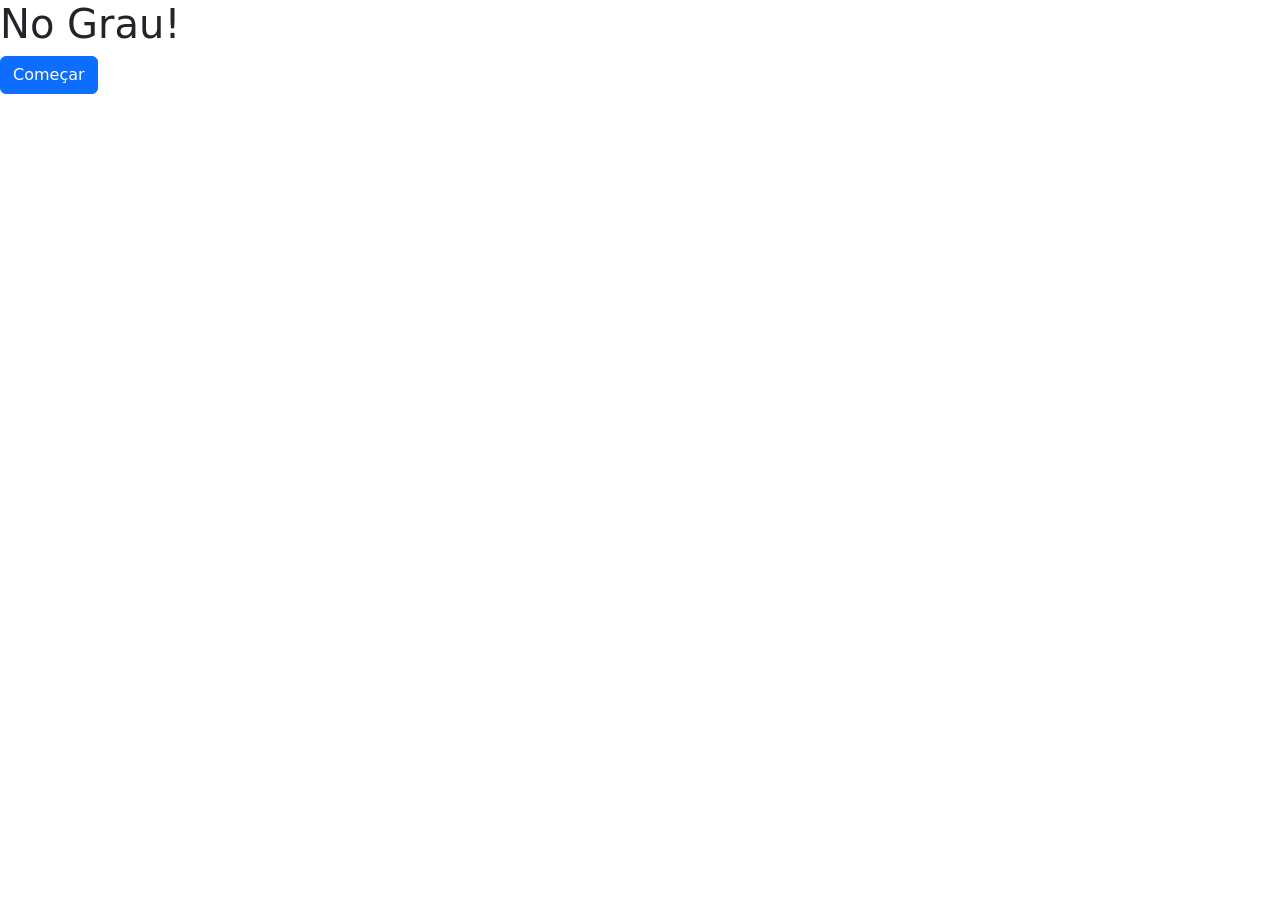
==== index.html @ 1e4f4fc5 "Update and rename main.html to index.html" ====
<!doctype html>
<html lang="en">

<head>
  <meta charset="utf-8">
  <meta name="viewport" content="width=device-width, initial-scale=1">
  <title>Bootstrap demo</title>
  <link href="https://cdn.jsdelivr.net/npm/bootstrap@5.3.3/dist/css/bootstrap.min.css" rel="stylesheet"
    integrity="sha384-QWTKZyjpPEjISv5WaRU9OFeRpok6YctnYmDr5pNlyT2bRjXh0JMhjY6hW+ALEwIH" crossorigin="anonymous">
</head>

<body>
  <h1>No Grau!</h1>
  <a href="Inicio\index.html">
    <input class="btn btn-primary" type="submit" value="Começar">
  </a>
</body>

</html>
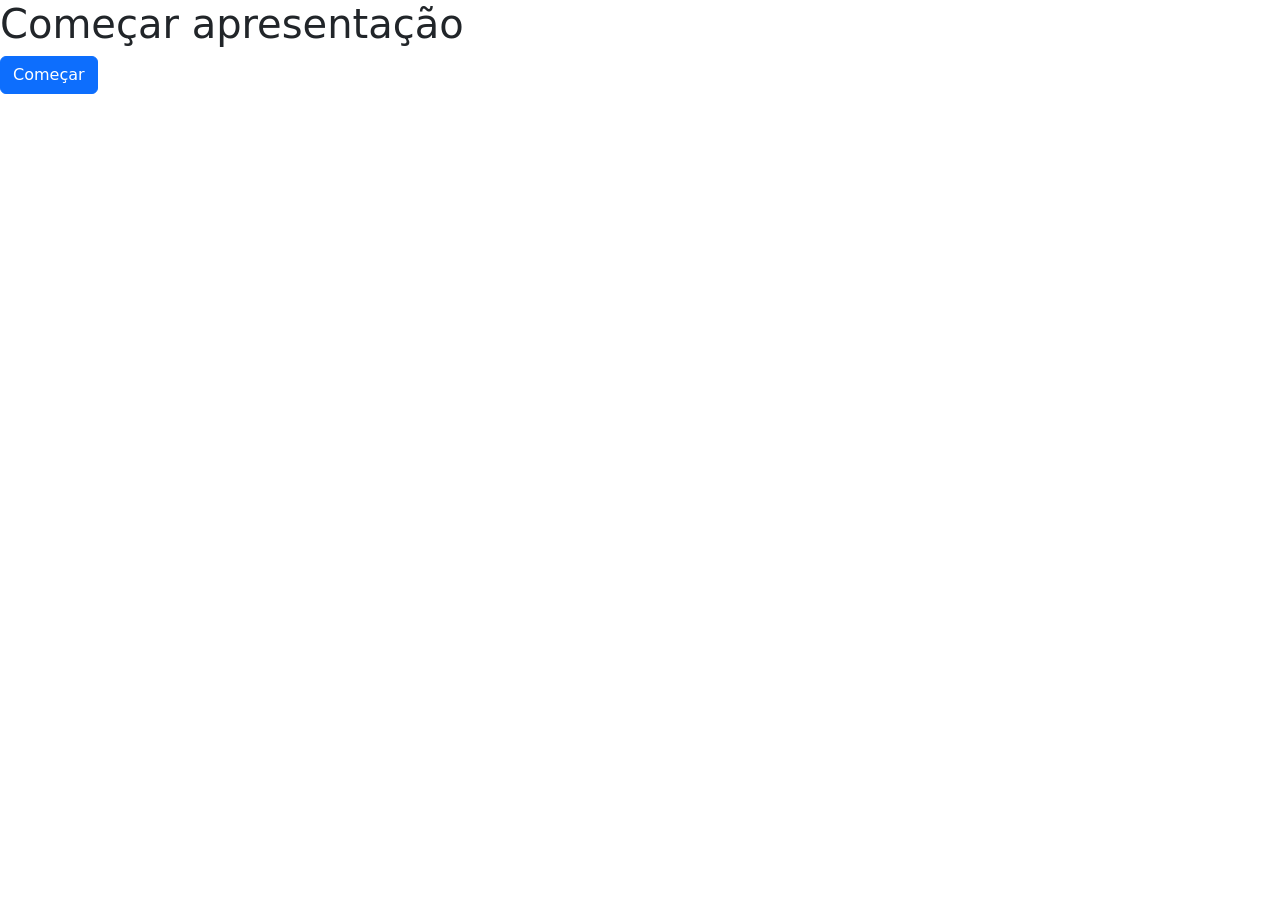
==== commit d4837582: "Update index.html" ====
--- a/index.html
+++ b/index.html
@@ -10,10 +10,11 @@
 </head>
 
 <body>
-  <h1>No Grau!</h1>
+  <h1>Começar apresentação</h1>
   <a href="Inicio\index.html">
     <input class="btn btn-primary" type="submit" value="Começar">
   </a>
 </body>
 
 </html>
+
